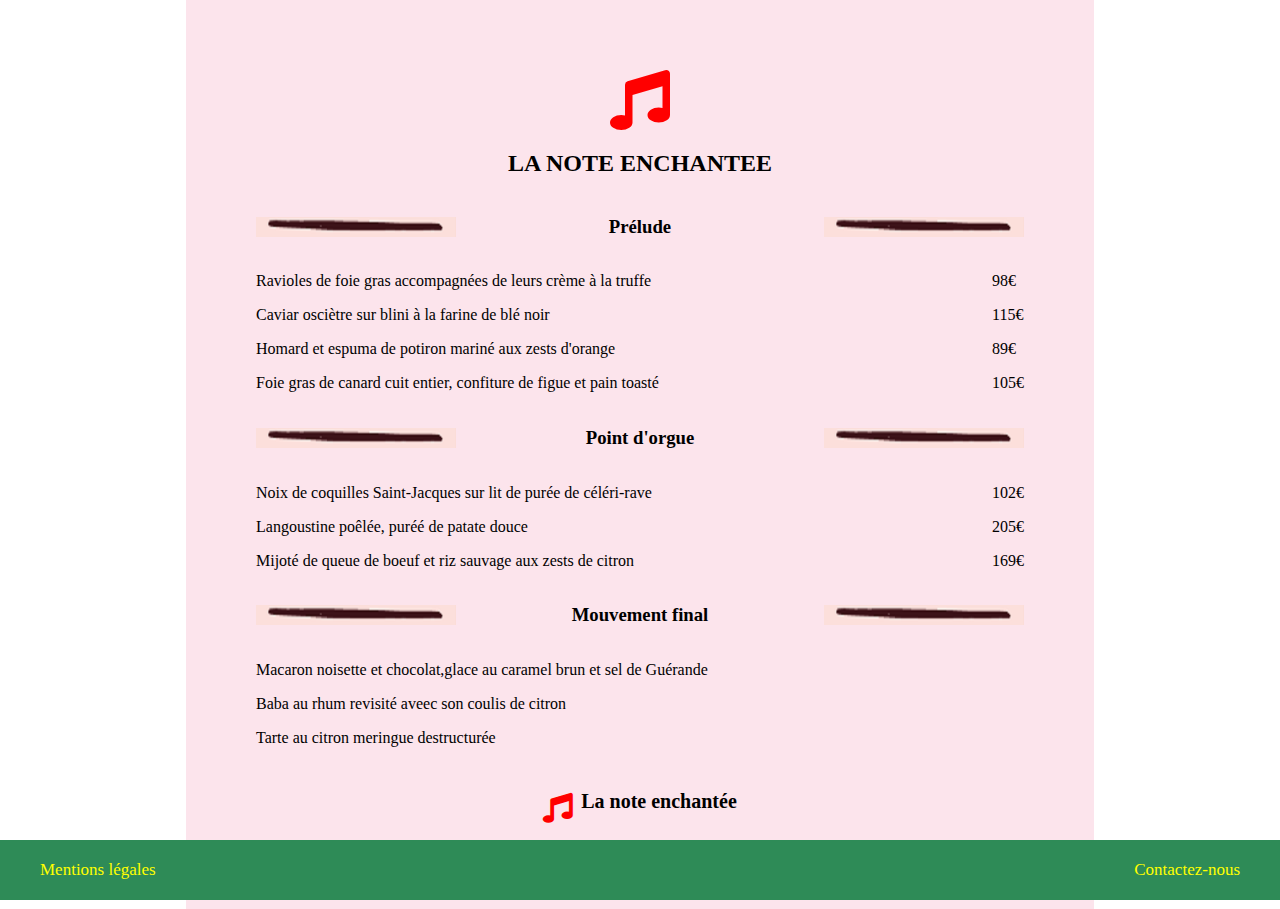
==== menu1.html @ e4804904 "screen avec l'écran" ====
<!Doctype html>
<html lang="fr">
    <head>
        <meta charset="utf-8"/>
        <link rel="stylesheet" href="scss/style2.css"/>
        <link rel="stylesheet" href="https://use.fontawesome.com/releases/v5.12.0/css/all.css">
        <meta name="viewport" content="width=device-width, initial-scale=1.0">
        <title> ohmyfood </title>
    </head>
</body>
<div class="menu menu1">
    <i class="fas fa-music"></i>
    <h2>LA NOTE ENCHANTEE</h2>
    <div class="line">
        <img src="image/note_enchante.PNG" class="line_before">
        <h3>Prélude</h3>
        <img src="image/note_enchante.PNG" class="line_after">
    </div>
    <div class="list">
        <div>
        <p>Ravioles de foie gras accompagnées de leurs crème à la truffe</p>
        <p>Caviar osciètre sur blini à la farine de blé noir</p>
        <p>Homard et espuma de potiron mariné aux zests d'orange</p>
        <p>Foie gras de canard cuit entier, confiture de figue et pain toasté</p>
        </div>
        <div>
        <div>
            <p>98€</p>
            <p>115€</p>
            <p>89€</p>
            <p>105€</p>
        </div>
        </div>  
    </div>
        <div class="line">
        <img src="image/note_enchante.PNG" class="line_before">
        <h3>Point d'orgue</h3>
        <img src="image/note_enchante.PNG" class="line_after">
        </div>
    <div class="list">
        <div>
        <p>Noix de coquilles Saint-Jacques sur lit de purée de céléri-rave</p>
        <p>Langoustine poêlée, puréé de patate douce</p>
        <p>Mijoté de queue de boeuf et riz sauvage aux zests de citron</p>
        </div>
        <div>
            <div>
                <p>102€</p>
                <p>205€</p>
                <p>169€</p>
            </div>
        </div>
    </div>
    <div class="line">
        <img src="image/note_enchante.PNG"class="line_before">
        <h3>Mouvement final</h3>
        <img src="image/note_enchante.PNG" class="line_after">
        
    </div>
    <div>
        <p>Macaron noisette et chocolat,glace au caramel brun et sel de Guérande</p>
        <p>Baba au rhum revisité aveec son coulis de citron</p>
        <p>Tarte au citron meringue destructurée</p>
    </div>
    <div class="titrefin">
    <i class="fas fa-music"></i>
    <h4>La note enchantée</h4>
    </div>
</div>
<div class="mention_contact">
    <a href=""><div class="men_1">Mentions légales</div></a>
    <a href=""><div class="cont_2"> Contactez-nous</div> </a>
</div>
</body>
---- scss/style2.css ----
body {
  margin: 0%;
  padding: 0%;
}

.menu {
  display: -webkit-box;
  display: -ms-flexbox;
  display: flex;
  -webkit-box-orient: vertical;
  -webkit-box-direction: normal;
      -ms-flex-direction: column;
          flex-direction: column;
  width: 60%;
  margin-left: auto;
  margin-right: auto;
  font-family: cursive;
  padding: 70px;
}

.menu h4 {
  font-size: 15px;
}

.menu h2 {
  text-align: center;
}

.menu .list {
  display: -webkit-box;
  display: -ms-flexbox;
  display: flex;
  -webkit-box-pack: justify;
      -ms-flex-pack: justify;
          justify-content: space-between;
}

.line {
  display: -webkit-box;
  display: -ms-flexbox;
  display: flex;
  -webkit-box-pack: center;
      -ms-flex-pack: center;
          justify-content: center;
  -webkit-box-align: center;
      -ms-flex-align: center;
          align-items: center;
  position: relative;
}

.surligne {
  display: -webkit-box;
  display: -ms-flexbox;
  display: flex;
  -webkit-box-orient: vertical;
  -webkit-box-direction: normal;
      -ms-flex-direction: column;
          flex-direction: column;
}

.trait {
  border: 1px solid;
  text-align: center;
  width: 240px;
  margin-left: auto;
  margin-right: auto;
}

.trait:hover {
  -webkit-animation: tiret 2s forwards;
          animation: tiret 2s forwards;
  -webkit-animation-delay: 100ms;
          animation-delay: 100ms;
}

@-webkit-keyframes tiret {
  0% {
    -webkit-transform: scale(0);
            transform: scale(0);
    opacity: .1;
  }
  17% {
    -webkit-transform: scale(0.18);
            transform: scale(0.18);
  }
  24% {
    -webkit-transform: scaleX(0.4);
            transform: scaleX(0.4);
  }
  46% {
    -webkit-transform: scaleX(0.81);
            transform: scaleX(0.81);
  }
  85% {
    -webkit-transform: scaleX 0.18;
            transform: scaleX 0.18;
  }
  100% {
    -webkit-transform: scaleX(0);
            transform: scaleX(0);
  }
}

@keyframes tiret {
  0% {
    -webkit-transform: scale(0);
            transform: scale(0);
    opacity: .1;
  }
  17% {
    -webkit-transform: scale(0.18);
            transform: scale(0.18);
  }
  24% {
    -webkit-transform: scaleX(0.4);
            transform: scaleX(0.4);
  }
  46% {
    -webkit-transform: scaleX(0.81);
            transform: scaleX(0.81);
  }
  85% {
    -webkit-transform: scaleX 0.18;
            transform: scaleX 0.18;
  }
  100% {
    -webkit-transform: scaleX(0);
            transform: scaleX(0);
  }
}

.mention_contact {
  display: -webkit-box;
  display: -ms-flexbox;
  display: flex;
  -webkit-box-pack: justify;
      -ms-flex-pack: justify;
          justify-content: space-between;
  -webkit-box-align: center;
      -ms-flex-align: center;
          align-items: center;
  height: 60px;
  background-color: seagreen;
  font-size: 17px;
  width: 100%;
  position: fixed;
  bottom: 0;
  left: 0;
}

.men_1 {
  display: inline-block;
  text-decoration: none;
  color: yellow;
  margin-left: 40px;
}

.men_1:hover {
  -webkit-animation: shake 2s infinite;
          animation: shake 2s infinite;
}

.cont_2 {
  display: inline-block;
  text-decoration: none;
  color: yellow;
  margin-right: 40px;
}

.cont_2:hover {
  -webkit-animation: shake 2s infinite;
          animation: shake 2s infinite;
}

@-webkit-keyframes shake {
  10%, 90% {
    -webkit-transform: translate3d(-1px, 0, 0);
            transform: translate3d(-1px, 0, 0);
  }
  20%, 80% {
    -webkit-transform: translate3d(2px, 0, 0);
            transform: translate3d(2px, 0, 0);
  }
  30%, 50%, 70% {
    -webkit-transform: translate3d(-4px, 0, 0);
            transform: translate3d(-4px, 0, 0);
  }
  40%, 60% {
    -webkit-transform: translate3d(4px, 0, 0);
            transform: translate3d(4px, 0, 0);
  }
}

@keyframes shake {
  10%, 90% {
    -webkit-transform: translate3d(-1px, 0, 0);
            transform: translate3d(-1px, 0, 0);
  }
  20%, 80% {
    -webkit-transform: translate3d(2px, 0, 0);
            transform: translate3d(2px, 0, 0);
  }
  30%, 50%, 70% {
    -webkit-transform: translate3d(-4px, 0, 0);
            transform: translate3d(-4px, 0, 0);
  }
  40%, 60% {
    -webkit-transform: translate3d(4px, 0, 0);
            transform: translate3d(4px, 0, 0);
  }
}

@media all and (max-width: 640px) {
  body {
    margin: 0%;
    padding: 0%;
  }
  .menu {
    height: 100%;
    width: 100%;
    font-size: 10px;
    margin: 0%;
    padding: 0%;
  }
  .mention_contact {
    margin-top: 0%;
  }
}

.menu {
  background-color: #fce4ec;
  color: black;
}

.line {
  display: -webkit-box;
  display: -ms-flexbox;
  display: flex;
  -webkit-box-pack: justify;
      -ms-flex-pack: justify;
          justify-content: space-between;
}

h3 {
  width: 240px;
  text-align: center;
}

.line_before {
  width: 200px;
  height: 20px;
}

.line_after {
  width: 200px;
  height: 20px;
}

.titrefin {
  display: -webkit-box;
  display: -ms-flexbox;
  display: flex;
  -webkit-box-pack: center;
      -ms-flex-pack: center;
          justify-content: center;
}

.titrefin .fa-music {
  font-size: 30px;
  margin-top: 30px;
}

.titrefin h4 {
  font-size: 20px;
  margin-left: 8px;
}

.fa-music {
  font-size: 60px;
  color: red;
  text-align: center;
}
/*# sourceMappingURL=style2.css.map */
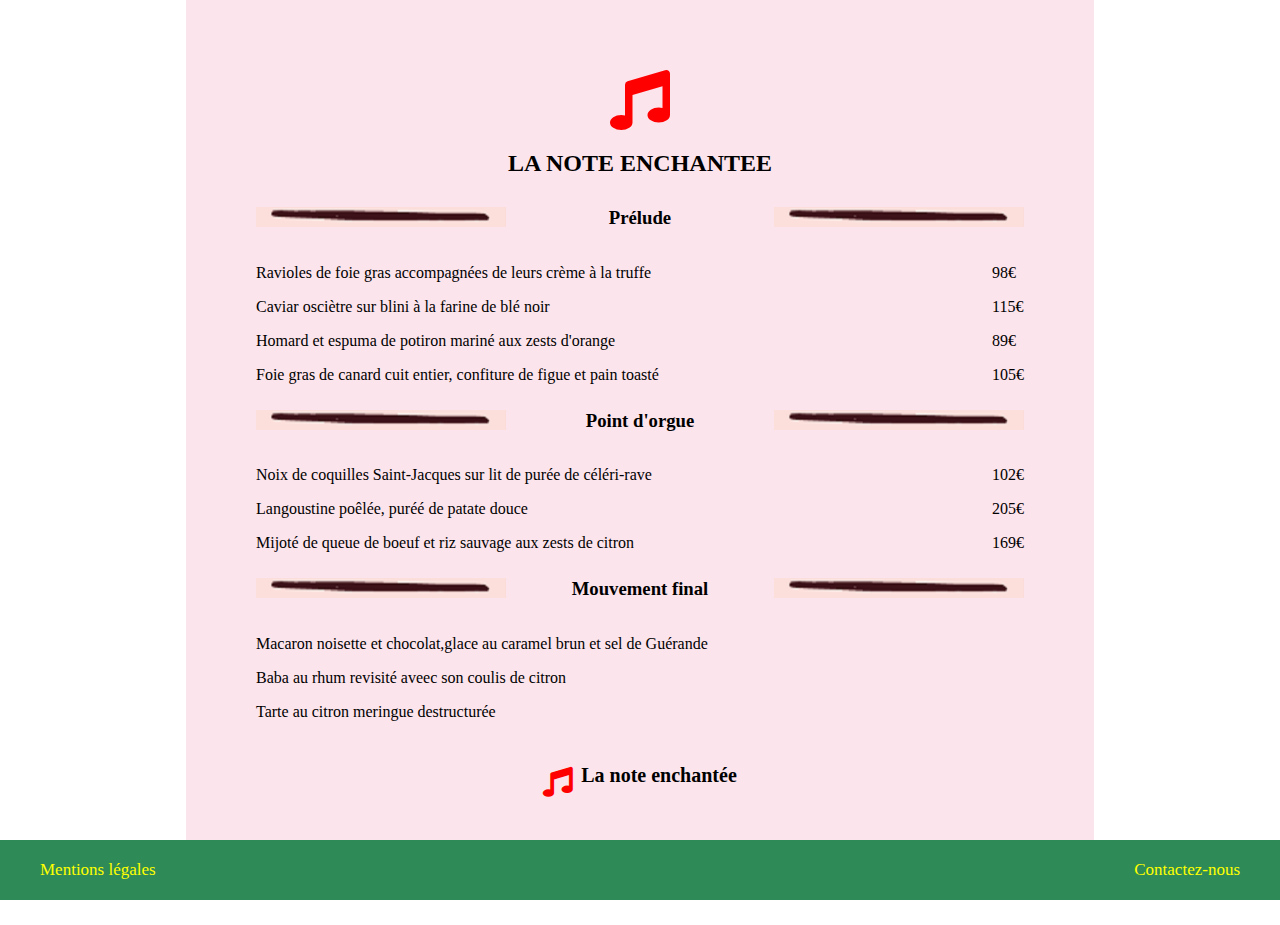
==== commit 88526353: "animation trait" ====
--- a/menu1.html
+++ b/menu1.html
@@ -14,6 +14,7 @@
     <div class="line">
         <img src="image/note_enchante.PNG" class="line_before">
         <h3>Prélude</h3>
+        <span class="trait trait1"></span>
         <img src="image/note_enchante.PNG" class="line_after">
     </div>
     <div class="list">
@@ -35,6 +36,7 @@
         <div class="line">
         <img src="image/note_enchante.PNG" class="line_before">
         <h3>Point d'orgue</h3>
+        <span class="trait trait2"></span>
         <img src="image/note_enchante.PNG" class="line_after">
         </div>
     <div class="list">
@@ -54,6 +56,7 @@
     <div class="line">
         <img src="image/note_enchante.PNG"class="line_before">
         <h3>Mouvement final</h3>
+        <span class="trait trait3"></span>
         <img src="image/note_enchante.PNG" class="line_after">
         
     </div>
--- a/scss/style2.css
+++ b/scss/style2.css
@@ -35,53 +35,54 @@
           justify-content: space-between;
 }
 
-.line {
-  display: -webkit-box;
-  display: -ms-flexbox;
-  display: flex;
-  -webkit-box-pack: center;
-      -ms-flex-pack: center;
-          justify-content: center;
-  -webkit-box-align: center;
-      -ms-flex-align: center;
-          align-items: center;
+h3 {
+  width: 250px;
+  text-align: center;
+  margin-top: 10px;
   position: relative;
-}
-
-.surligne {
-  display: -webkit-box;
-  display: -ms-flexbox;
-  display: flex;
-  -webkit-box-orient: vertical;
-  -webkit-box-direction: normal;
-      -ms-flex-direction: column;
-          flex-direction: column;
-}
-
-.trait {
-  border: 1px solid;
-  text-align: center;
-  width: 240px;
-  margin-left: auto;
-  margin-right: auto;
-}
-
-.trait:hover {
-  -webkit-animation: tiret 2s forwards;
-          animation: tiret 2s forwards;
-  -webkit-animation-delay: 100ms;
-          animation-delay: 100ms;
+  cursor: pointer;
+}
+
+h3:hover + .trait1 {
+  -webkit-transform-origin: 0 50%;
+          transform-origin: 0 50%;
+  -webkit-animation: tiret forwards;
+          animation: tiret forwards;
+  -webkit-animation-duration: 2s;
+          animation-duration: 2s;
+  visibility: visible;
+}
+
+h3:hover + .trait2 {
+  -webkit-transform-origin: 0 50%;
+          transform-origin: 0 50%;
+  -webkit-animation: tiret forwards;
+          animation: tiret forwards;
+  -webkit-animation-duration: 2s;
+          animation-duration: 2s;
+  visibility: visible;
+}
+
+h3:hover + .trait3 {
+  -webkit-transform-origin: 0 50%;
+          transform-origin: 0 50%;
+  -webkit-animation: tiret forwards;
+          animation: tiret forwards;
+  -webkit-animation-duration: 2s;
+          animation-duration: 2s;
+  visibility: visible;
 }
 
 @-webkit-keyframes tiret {
   0% {
-    -webkit-transform: scale(0);
-            transform: scale(0);
-    opacity: .1;
+    -webkit-transform: scaleX(0);
+            transform: scaleX(0);
+    opacity: 1;
   }
   17% {
-    -webkit-transform: scale(0.18);
-            transform: scale(0.18);
+    -webkit-transform: scaleX(0.18);
+            transform: scaleX(0.18);
+    opacity: 0.8;
   }
   24% {
     -webkit-transform: scaleX(0.4);
@@ -91,25 +92,22 @@
     -webkit-transform: scaleX(0.81);
             transform: scaleX(0.81);
   }
-  85% {
-    -webkit-transform: scaleX 0.18;
-            transform: scaleX 0.18;
-  }
   100% {
+    -webkit-transform: scaleX(1);
+            transform: scaleX(1);
+  }
+}
+
+@keyframes tiret {
+  0% {
     -webkit-transform: scaleX(0);
             transform: scaleX(0);
-  }
-}
-
-@keyframes tiret {
-  0% {
-    -webkit-transform: scale(0);
-            transform: scale(0);
-    opacity: .1;
+    opacity: 1;
   }
   17% {
-    -webkit-transform: scale(0.18);
-            transform: scale(0.18);
+    -webkit-transform: scaleX(0.18);
+            transform: scaleX(0.18);
+    opacity: 0.8;
   }
   24% {
     -webkit-transform: scaleX(0.4);
@@ -119,14 +117,39 @@
     -webkit-transform: scaleX(0.81);
             transform: scaleX(0.81);
   }
-  85% {
-    -webkit-transform: scaleX 0.18;
-            transform: scaleX 0.18;
-  }
   100% {
-    -webkit-transform: scaleX(0);
-            transform: scaleX(0);
-  }
+    -webkit-transform: scaleX(1);
+            transform: scaleX(1);
+  }
+}
+
+.trait {
+  position: absolute;
+  border: 1px solid;
+  visibility: hidden;
+  width: 250px;
+  height: 5px;
+}
+
+.line {
+  display: -webkit-box;
+  display: -ms-flexbox;
+  display: flex;
+  -webkit-box-pack: justify;
+      -ms-flex-pack: justify;
+          justify-content: space-between;
+}
+
+.line .line_before {
+  width: 250px;
+  height: 20px;
+  margin-top: 10px;
+}
+
+.line .line_after {
+  width: 250px;
+  height: 20px;
+  margin-top: 10px;
 }
 
 .mention_contact {
@@ -232,28 +255,23 @@
   color: black;
 }
 
-.line {
-  display: -webkit-box;
-  display: -ms-flexbox;
-  display: flex;
-  -webkit-box-pack: justify;
-      -ms-flex-pack: justify;
-          justify-content: space-between;
-}
-
-h3 {
-  width: 240px;
-  text-align: center;
-}
-
-.line_before {
-  width: 200px;
-  height: 20px;
-}
-
-.line_after {
-  width: 200px;
-  height: 20px;
+.trait {
+  background-color: black;
+}
+
+.trait1 {
+  top: 38%;
+  left: 41%;
+}
+
+.trait2 {
+  top: 73%;
+  left: 41%;
+}
+
+.trait3 {
+  top: 102%;
+  left: 41%;
 }
 
 .titrefin {
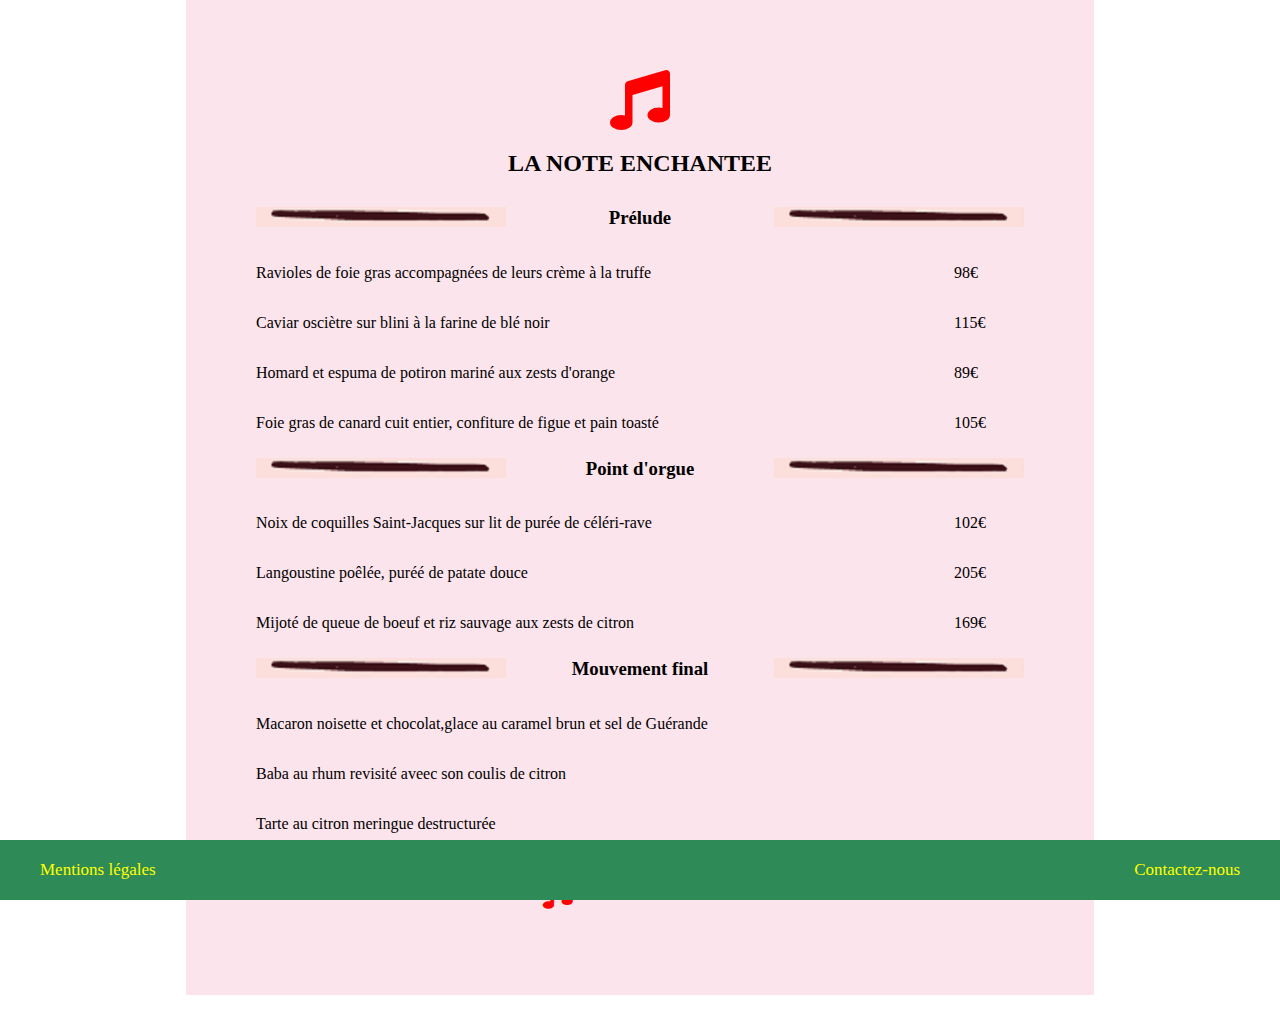
==== commit 1ea8a021: "media queries" ====
--- a/menu1.html
+++ b/menu1.html
@@ -5,7 +5,7 @@
         <link rel="stylesheet" href="scss/style2.css"/>
         <link rel="stylesheet" href="https://use.fontawesome.com/releases/v5.12.0/css/all.css">
         <meta name="viewport" content="width=device-width, initial-scale=1.0">
-        <title> ohmyfood </title>
+        <title> La Note Enchantée </title>
     </head>
 </body>
 <div class="menu menu1">
@@ -18,20 +18,10 @@
         <img src="image/note_enchante.PNG" class="line_after">
     </div>
     <div class="list">
-        <div>
-        <p>Ravioles de foie gras accompagnées de leurs crème à la truffe</p>
-        <p>Caviar osciètre sur blini à la farine de blé noir</p>
-        <p>Homard et espuma de potiron mariné aux zests d'orange</p>
-        <p>Foie gras de canard cuit entier, confiture de figue et pain toasté</p>
-        </div>
-        <div>
-        <div>
-            <p>98€</p>
-            <p>115€</p>
-            <p>89€</p>
-            <p>105€</p>
-        </div>
-        </div>  
+        <p>Ravioles de foie gras accompagnées de leurs crème à la truffe<span class="prix">98€</span></p>
+        <p>Caviar osciètre sur blini à la farine de blé noir<span class="prix">115€</span></p>
+        <p>Homard et espuma de potiron mariné aux zests d'orange<span class="prix">89€</span></p>
+        <p>Foie gras de canard cuit entier, confiture de figue et pain toasté<span class="prix">105€</span></p>
     </div>
         <div class="line">
         <img src="image/note_enchante.PNG" class="line_before">
@@ -40,18 +30,9 @@
         <img src="image/note_enchante.PNG" class="line_after">
         </div>
     <div class="list">
-        <div>
-        <p>Noix de coquilles Saint-Jacques sur lit de purée de céléri-rave</p>
-        <p>Langoustine poêlée, puréé de patate douce</p>
-        <p>Mijoté de queue de boeuf et riz sauvage aux zests de citron</p>
-        </div>
-        <div>
-            <div>
-                <p>102€</p>
-                <p>205€</p>
-                <p>169€</p>
-            </div>
-        </div>
+        <p>Noix de coquilles Saint-Jacques sur lit de purée de céléri-rave<span class="prix">102€</span></p>
+        <p>Langoustine poêlée, puréé de patate douce<span class="prix">205€</span></p>
+        <p>Mijoté de queue de boeuf et riz sauvage aux zests de citron<span class="prix">169€</span></p>
     </div>
     <div class="line">
         <img src="image/note_enchante.PNG"class="line_before">
@@ -60,7 +41,7 @@
         <img src="image/note_enchante.PNG" class="line_after">
         
     </div>
-    <div>
+    <div class="list">
         <p>Macaron noisette et chocolat,glace au caramel brun et sel de Guérande</p>
         <p>Baba au rhum revisité aveec son coulis de citron</p>
         <p>Tarte au citron meringue destructurée</p>
@@ -72,6 +53,6 @@
 </div>
 <div class="mention_contact">
     <a href=""><div class="men_1">Mentions légales</div></a>
-    <a href=""><div class="cont_2"> Contactez-nous</div> </a>
+    <a href="mailto:adrien.rajerinera@live.fr"><div class="cont_2"> Contactez-nous</div> </a>
 </div>
 </body>--- a/scss/style2.css
+++ b/scss/style2.css
@@ -30,9 +30,19 @@
   display: -webkit-box;
   display: -ms-flexbox;
   display: flex;
+  -webkit-box-orient: vertical;
+  -webkit-box-direction: normal;
+      -ms-flex-direction: column;
+          flex-direction: column;
   -webkit-box-pack: justify;
       -ms-flex-pack: justify;
           justify-content: space-between;
+}
+
+.prix {
+  float: right;
+  padding-right: 50px;
+  width: 20px;
 }
 
 h3 {
@@ -239,14 +249,66 @@
     padding: 0%;
   }
   .menu {
-    height: 100%;
     width: 100%;
-    font-size: 10px;
     margin: 0%;
     padding: 0%;
+    font-size: 13px;
+    padding-bottom: 20px;
+  }
+  h3 {
+    margin-left: auto;
+    margin-right: auto;
+  }
+  .list {
+    display: -webkit-box;
+    display: -ms-flexbox;
+    display: flex;
+    -webkit-box-orient: vertical;
+    -webkit-box-direction: normal;
+        -ms-flex-direction: column;
+            flex-direction: column;
+  }
+  p {
+    display: -webkit-box;
+    display: -ms-flexbox;
+    display: flex;
+    -webkit-box-orient: vertical;
+    -webkit-box-direction: normal;
+        -ms-flex-direction: column;
+            flex-direction: column;
+    text-align: center;
+  }
+  .line {
+    display: block;
+  }
+  .prix {
+    margin-left: auto;
+    margin-right: auto;
+    padding: 0%;
+  }
+  .line_before {
+    display: none;
+  }
+  .line_after {
+    display: none;
+  }
+  .trait {
+    display: none;
   }
   .mention_contact {
-    margin-top: 0%;
+    display: -webkit-box;
+    display: -ms-flexbox;
+    display: flex;
+    -webkit-box-pack: justify;
+        -ms-flex-pack: justify;
+            justify-content: space-between;
+    -webkit-box-align: center;
+        -ms-flex-align: center;
+            align-items: center;
+    height: 30px;
+    background-color: seagreen;
+    font-size: 15px;
+    width: 100%;
   }
 }
 
@@ -260,17 +322,17 @@
 }
 
 .trait1 {
-  top: 38%;
+  top: 36%;
   left: 41%;
 }
 
 .trait2 {
-  top: 73%;
+  top: 78%;
   left: 41%;
 }
 
 .trait3 {
-  top: 102%;
+  top: 111.6%;
   left: 41%;
 }
 
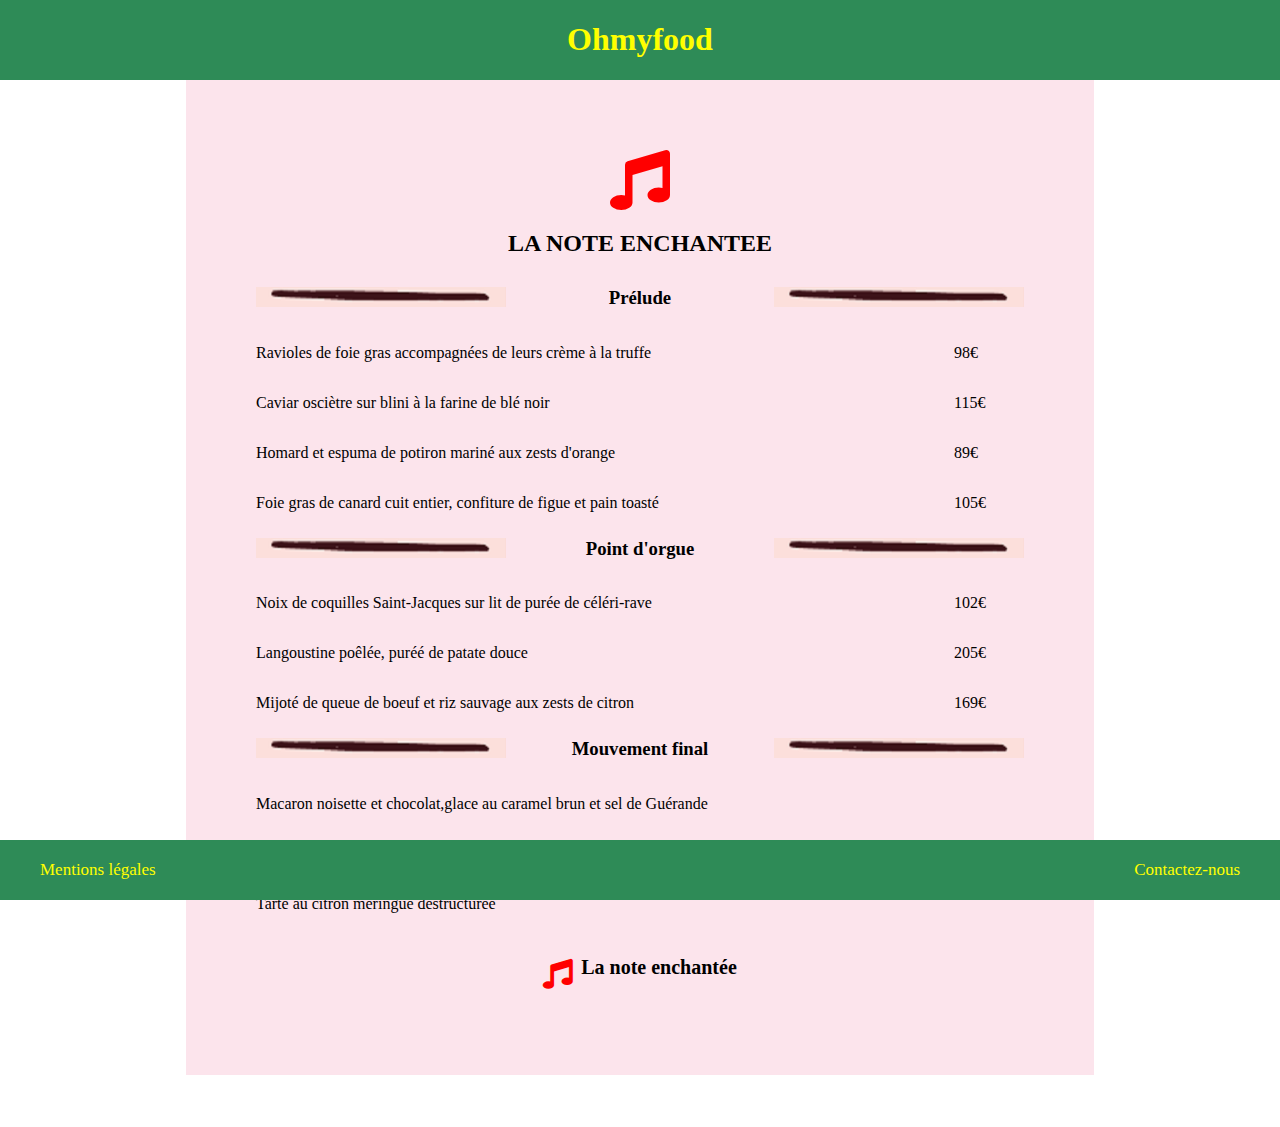
==== commit a008b355: "Fin" ====
--- a/menu1.html
+++ b/menu1.html
@@ -1,58 +1,69 @@
 <!Doctype html>
 <html lang="fr">
-    <head>
-        <meta charset="utf-8"/>
-        <link rel="stylesheet" href="scss/style2.css"/>
-        <link rel="stylesheet" href="https://use.fontawesome.com/releases/v5.12.0/css/all.css">
-        <meta name="viewport" content="width=device-width, initial-scale=1.0">
-        <title> La Note Enchantée </title>
-    </head>
-</body>
-<div class="menu menu1">
-    <i class="fas fa-music"></i>
-    <h2>LA NOTE ENCHANTEE</h2>
-    <div class="line">
-        <img src="image/note_enchante.PNG" class="line_before">
-        <h3>Prélude</h3>
-        <span class="trait trait1"></span>
-        <img src="image/note_enchante.PNG" class="line_after">
+
+<head>
+    <meta charset="utf-8" />
+    <link rel="stylesheet" href="scss/style2.css" />
+    <link rel="stylesheet" href="https://use.fontawesome.com/releases/v5.12.0/css/all.css">
+    <meta name="viewport" content="width=device-width, initial-scale=1.0">
+    <title> La Note Enchantée </title>
+</head>
+
+<body>
+    <a href="index.html">
+    <div id="bannière">
+        <h1>Ohmyfood</h1>
     </div>
-    <div class="list">
-        <p>Ravioles de foie gras accompagnées de leurs crème à la truffe<span class="prix">98€</span></p>
-        <p>Caviar osciètre sur blini à la farine de blé noir<span class="prix">115€</span></p>
-        <p>Homard et espuma de potiron mariné aux zests d'orange<span class="prix">89€</span></p>
-        <p>Foie gras de canard cuit entier, confiture de figue et pain toasté<span class="prix">105€</span></p>
+    </a>
+    <div class="menu menu1">
+        <i class="fas fa-music"></i>
+        <h2>LA NOTE ENCHANTEE</h2>
+        <div class="line">
+            <img src="image/note_enchante.PNG" alt="decoration" class="line_before">
+            <h3>Prélude</h3>
+            <span class="trait trait1"></span>
+            <img src="image/note_enchante.PNG" alt="decoration" class="line_after">
+        </div>
+        <div class="list">
+            <p>Ravioles de foie gras accompagnées de leurs crème à la truffe<span class="prix">98€</span></p>
+            <p>Caviar osciètre sur blini à la farine de blé noir<span class="prix">115€</span></p>
+            <p>Homard et espuma de potiron mariné aux zests d'orange<span class="prix">89€</span></p>
+            <p>Foie gras de canard cuit entier, confiture de figue et pain toasté<span class="prix">105€</span></p>
+        </div>
+        <div class="line">
+            <img src="image/note_enchante.PNG" alt="decoration" class="line_before">
+            <h3>Point d'orgue</h3>
+            <span class="trait trait2"></span>
+            <img src="image/note_enchante.PNG" alt="decoration" class="line_after">
+        </div>
+        <div class="list">
+            <p>Noix de coquilles Saint-Jacques sur lit de purée de céléri-rave<span class="prix">102€</span></p>
+            <p>Langoustine poêlée, puréé de patate douce<span class="prix">205€</span></p>
+            <p>Mijoté de queue de boeuf et riz sauvage aux zests de citron<span class="prix">169€</span></p>
+        </div>
+        <div class="line">
+            <img src="image/note_enchante.PNG" alt="decoration" class="line_before">
+            <h3>Mouvement final</h3>
+            <span class="trait trait3"></span>
+            <img src="image/note_enchante.PNG" alt="decoration" class="line_after">
+
+        </div>
+        <div class="list">
+            <p>Macaron noisette et chocolat,glace au caramel brun et sel de Guérande</p>
+            <p>Baba au rhum revisité aveec son coulis de citron</p>
+            <p>Tarte au citron meringue destructurée</p>
+        </div>
+        <div class="titrefin">
+            <i class="fas fa-music"></i>
+            <h4>La note enchantée</h4>
+        </div>
     </div>
-        <div class="line">
-        <img src="image/note_enchante.PNG" class="line_before">
-        <h3>Point d'orgue</h3>
-        <span class="trait trait2"></span>
-        <img src="image/note_enchante.PNG" class="line_after">
-        </div>
-    <div class="list">
-        <p>Noix de coquilles Saint-Jacques sur lit de purée de céléri-rave<span class="prix">102€</span></p>
-        <p>Langoustine poêlée, puréé de patate douce<span class="prix">205€</span></p>
-        <p>Mijoté de queue de boeuf et riz sauvage aux zests de citron<span class="prix">169€</span></p>
+    <div class="mention_contact">
+        <a href="">
+            <div class="men_1">Mentions légales</div>
+        </a>
+        <a href="mailto:adrien.rajerinera@live.fr">
+            <div class="cont_2"> Contactez-nous</div>
+        </a>
     </div>
-    <div class="line">
-        <img src="image/note_enchante.PNG"class="line_before">
-        <h3>Mouvement final</h3>
-        <span class="trait trait3"></span>
-        <img src="image/note_enchante.PNG" class="line_after">
-        
-    </div>
-    <div class="list">
-        <p>Macaron noisette et chocolat,glace au caramel brun et sel de Guérande</p>
-        <p>Baba au rhum revisité aveec son coulis de citron</p>
-        <p>Tarte au citron meringue destructurée</p>
-    </div>
-    <div class="titrefin">
-    <i class="fas fa-music"></i>
-    <h4>La note enchantée</h4>
-    </div>
-</div>
-<div class="mention_contact">
-    <a href=""><div class="men_1">Mentions légales</div></a>
-    <a href="mailto:adrien.rajerinera@live.fr"><div class="cont_2"> Contactez-nous</div> </a>
-</div>
 </body>--- a/scss/style2.css
+++ b/scss/style2.css
@@ -1,6 +1,25 @@
+@charset "UTF-8";
 body {
   margin: 0%;
   padding: 0%;
+}
+
+a {
+  text-decoration: none;
+}
+
+#bannière {
+  display: -webkit-box;
+  display: -ms-flexbox;
+  display: flex;
+  -webkit-box-pack: center;
+      -ms-flex-pack: center;
+          justify-content: center;
+  text-align: center;
+  background-color: seagreen;
+  color: yellow;
+  height: 80px;
+  width: 100%;
 }
 
 .menu {
@@ -135,10 +154,8 @@
 
 .trait {
   position: absolute;
-  border: 1px solid;
   visibility: hidden;
-  width: 250px;
-  height: 5px;
+  height: 2px;
 }
 
 .line {
@@ -322,18 +339,21 @@
 }
 
 .trait1 {
-  top: 36%;
-  left: 41%;
+  top: 50%;
+  left: 47%;
+  width: 80px;
 }
 
 .trait2 {
-  top: 78%;
-  left: 41%;
+  top: 91%;
+  left: 45%;
+  width: 135px;
 }
 
 .trait3 {
-  top: 111.6%;
-  left: 41%;
+  top: 125%;
+  left: 44%;
+  width: 163px;
 }
 
 .titrefin {
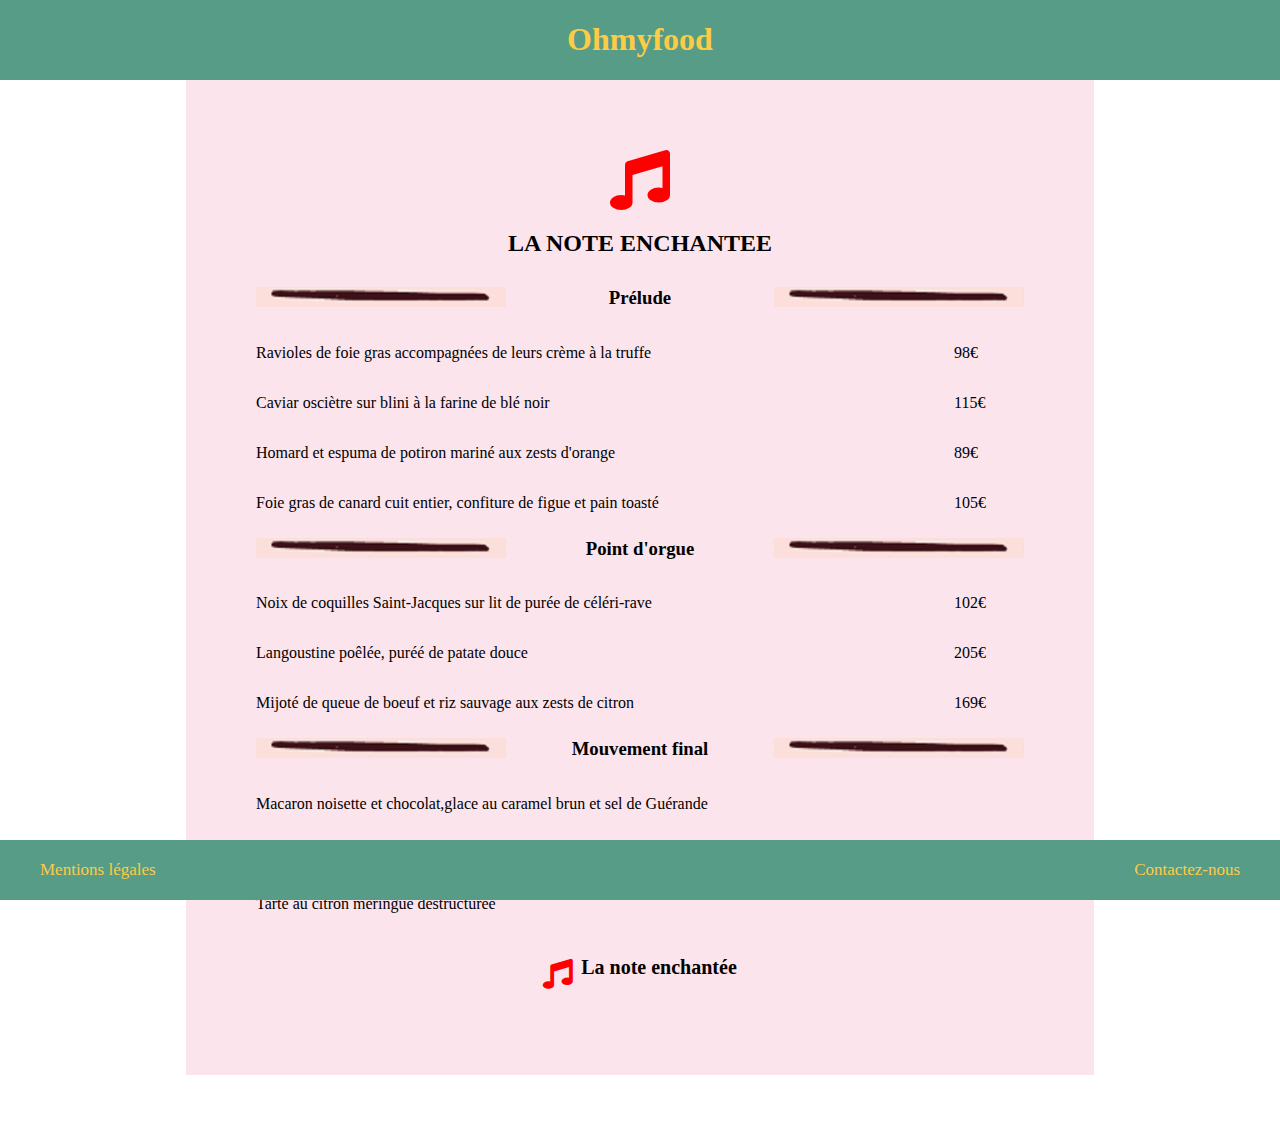
==== commit d1db0321: "new fichier name and color header footer" ====
--- a/menu1.html
+++ b/menu1.html
@@ -3,7 +3,7 @@
 
 <head>
     <meta charset="utf-8" />
-    <link rel="stylesheet" href="scss/style2.css" />
+    <link rel="stylesheet" href="scss/Menu1/menu1.css"/>
     <link rel="stylesheet" href="https://use.fontawesome.com/releases/v5.12.0/css/all.css">
     <meta name="viewport" content="width=device-width, initial-scale=1.0">
     <title> La Note Enchantée </title>
@@ -59,7 +59,7 @@
         </div>
     </div>
     <div class="mention_contact">
-        <a href="">
+        <a href="mention_legale.html">
             <div class="men_1">Mentions légales</div>
         </a>
         <a href="mailto:adrien.rajerinera@live.fr">
--- a/scss/Menu1/menu1.css
+++ b/scss/Menu1/menu1.css
@@ -0,0 +1,383 @@
+@charset "UTF-8";
+body {
+  margin: 0%;
+  padding: 0%;
+}
+
+a {
+  text-decoration: none;
+}
+
+#bannière {
+  display: -webkit-box;
+  display: -ms-flexbox;
+  display: flex;
+  -webkit-box-pack: center;
+      -ms-flex-pack: center;
+          justify-content: center;
+  text-align: center;
+  background-color: #579c87;
+  color: #fdcb46;
+  height: 80px;
+  width: 100%;
+}
+
+.menu {
+  display: -webkit-box;
+  display: -ms-flexbox;
+  display: flex;
+  -webkit-box-orient: vertical;
+  -webkit-box-direction: normal;
+      -ms-flex-direction: column;
+          flex-direction: column;
+  width: 60%;
+  margin-left: auto;
+  margin-right: auto;
+  font-family: cursive;
+  padding: 70px;
+}
+
+.menu h4 {
+  font-size: 15px;
+}
+
+.menu h2 {
+  text-align: center;
+}
+
+.menu .list {
+  display: -webkit-box;
+  display: -ms-flexbox;
+  display: flex;
+  -webkit-box-orient: vertical;
+  -webkit-box-direction: normal;
+      -ms-flex-direction: column;
+          flex-direction: column;
+  -webkit-box-pack: justify;
+      -ms-flex-pack: justify;
+          justify-content: space-between;
+}
+
+.prix {
+  float: right;
+  padding-right: 50px;
+  width: 20px;
+}
+
+h3 {
+  width: 250px;
+  text-align: center;
+  margin-top: 10px;
+  position: relative;
+  cursor: pointer;
+}
+
+h3:hover + .trait1 {
+  -webkit-transform-origin: 0 50%;
+          transform-origin: 0 50%;
+  -webkit-animation: tiret forwards;
+          animation: tiret forwards;
+  -webkit-animation-duration: 2s;
+          animation-duration: 2s;
+  visibility: visible;
+}
+
+h3:hover + .trait2 {
+  -webkit-transform-origin: 0 50%;
+          transform-origin: 0 50%;
+  -webkit-animation: tiret forwards;
+          animation: tiret forwards;
+  -webkit-animation-duration: 2s;
+          animation-duration: 2s;
+  visibility: visible;
+}
+
+h3:hover + .trait3 {
+  -webkit-transform-origin: 0 50%;
+          transform-origin: 0 50%;
+  -webkit-animation: tiret forwards;
+          animation: tiret forwards;
+  -webkit-animation-duration: 2s;
+          animation-duration: 2s;
+  visibility: visible;
+}
+
+@-webkit-keyframes tiret {
+  0% {
+    -webkit-transform: scaleX(0);
+            transform: scaleX(0);
+    opacity: 1;
+  }
+  17% {
+    -webkit-transform: scaleX(0.18);
+            transform: scaleX(0.18);
+    opacity: 0.8;
+  }
+  24% {
+    -webkit-transform: scaleX(0.4);
+            transform: scaleX(0.4);
+  }
+  46% {
+    -webkit-transform: scaleX(0.81);
+            transform: scaleX(0.81);
+  }
+  100% {
+    -webkit-transform: scaleX(1);
+            transform: scaleX(1);
+  }
+}
+
+@keyframes tiret {
+  0% {
+    -webkit-transform: scaleX(0);
+            transform: scaleX(0);
+    opacity: 1;
+  }
+  17% {
+    -webkit-transform: scaleX(0.18);
+            transform: scaleX(0.18);
+    opacity: 0.8;
+  }
+  24% {
+    -webkit-transform: scaleX(0.4);
+            transform: scaleX(0.4);
+  }
+  46% {
+    -webkit-transform: scaleX(0.81);
+            transform: scaleX(0.81);
+  }
+  100% {
+    -webkit-transform: scaleX(1);
+            transform: scaleX(1);
+  }
+}
+
+.trait {
+  position: absolute;
+  visibility: hidden;
+  height: 2px;
+}
+
+.line {
+  display: -webkit-box;
+  display: -ms-flexbox;
+  display: flex;
+  -webkit-box-pack: justify;
+      -ms-flex-pack: justify;
+          justify-content: space-between;
+}
+
+.line .line_before {
+  width: 250px;
+  height: 20px;
+  margin-top: 10px;
+}
+
+.line .line_after {
+  width: 250px;
+  height: 20px;
+  margin-top: 10px;
+}
+
+.mention_contact {
+  display: -webkit-box;
+  display: -ms-flexbox;
+  display: flex;
+  -webkit-box-pack: justify;
+      -ms-flex-pack: justify;
+          justify-content: space-between;
+  -webkit-box-align: center;
+      -ms-flex-align: center;
+          align-items: center;
+  height: 60px;
+  background-color: #579c87;
+  font-size: 17px;
+  width: 100%;
+  position: fixed;
+  bottom: 0;
+  left: 0;
+}
+
+.men_1 {
+  display: inline-block;
+  text-decoration: none;
+  color: #fdcb46;
+  margin-left: 40px;
+}
+
+.men_1:hover {
+  -webkit-animation: shake 2s infinite;
+          animation: shake 2s infinite;
+}
+
+.cont_2 {
+  display: inline-block;
+  text-decoration: none;
+  color: #fdcb46;
+  margin-right: 40px;
+}
+
+.cont_2:hover {
+  -webkit-animation: shake 2s infinite;
+          animation: shake 2s infinite;
+}
+
+@-webkit-keyframes shake {
+  10%, 90% {
+    -webkit-transform: translate3d(-1px, 0, 0);
+            transform: translate3d(-1px, 0, 0);
+  }
+  20%, 80% {
+    -webkit-transform: translate3d(2px, 0, 0);
+            transform: translate3d(2px, 0, 0);
+  }
+  30%, 50%, 70% {
+    -webkit-transform: translate3d(-4px, 0, 0);
+            transform: translate3d(-4px, 0, 0);
+  }
+  40%, 60% {
+    -webkit-transform: translate3d(4px, 0, 0);
+            transform: translate3d(4px, 0, 0);
+  }
+}
+
+@keyframes shake {
+  10%, 90% {
+    -webkit-transform: translate3d(-1px, 0, 0);
+            transform: translate3d(-1px, 0, 0);
+  }
+  20%, 80% {
+    -webkit-transform: translate3d(2px, 0, 0);
+            transform: translate3d(2px, 0, 0);
+  }
+  30%, 50%, 70% {
+    -webkit-transform: translate3d(-4px, 0, 0);
+            transform: translate3d(-4px, 0, 0);
+  }
+  40%, 60% {
+    -webkit-transform: translate3d(4px, 0, 0);
+            transform: translate3d(4px, 0, 0);
+  }
+}
+
+@media all and (max-width: 850px) {
+  body {
+    margin: 0%;
+    padding: 0%;
+  }
+  .menu {
+    width: 100%;
+    margin: 0%;
+    padding: 0%;
+    font-size: 13px;
+    padding-bottom: 20px;
+  }
+  h3 {
+    margin-left: auto;
+    margin-right: auto;
+  }
+  .list {
+    display: -webkit-box;
+    display: -ms-flexbox;
+    display: flex;
+    -webkit-box-orient: vertical;
+    -webkit-box-direction: normal;
+        -ms-flex-direction: column;
+            flex-direction: column;
+  }
+  p {
+    display: -webkit-box;
+    display: -ms-flexbox;
+    display: flex;
+    -webkit-box-orient: vertical;
+    -webkit-box-direction: normal;
+        -ms-flex-direction: column;
+            flex-direction: column;
+    text-align: center;
+  }
+  .line {
+    display: block;
+  }
+  .prix {
+    margin-left: auto;
+    margin-right: auto;
+    padding: 0%;
+  }
+  .line_before {
+    display: none;
+  }
+  .line_after {
+    display: none;
+  }
+  .trait {
+    display: none;
+  }
+  .mention_contact {
+    display: -webkit-box;
+    display: -ms-flexbox;
+    display: flex;
+    -webkit-box-pack: justify;
+        -ms-flex-pack: justify;
+            justify-content: space-between;
+    -webkit-box-align: center;
+        -ms-flex-align: center;
+            align-items: center;
+    height: 30px;
+    background-color: #579c87;
+    font-size: 15px;
+    width: 100%;
+  }
+}
+
+.menu {
+  background-color: #fce4ec;
+  color: black;
+}
+
+.trait {
+  background-color: black;
+}
+
+.trait1 {
+  top: 50%;
+  left: 47%;
+  width: 80px;
+}
+
+.trait2 {
+  top: 91%;
+  left: 45%;
+  width: 135px;
+}
+
+.trait3 {
+  top: 125%;
+  left: 44%;
+  width: 163px;
+}
+
+.titrefin {
+  display: -webkit-box;
+  display: -ms-flexbox;
+  display: flex;
+  -webkit-box-pack: center;
+      -ms-flex-pack: center;
+          justify-content: center;
+}
+
+.titrefin .fa-music {
+  font-size: 30px;
+  margin-top: 30px;
+}
+
+.titrefin h4 {
+  font-size: 20px;
+  margin-left: 8px;
+}
+
+.fa-music {
+  font-size: 60px;
+  color: red;
+  text-align: center;
+}
+/*# sourceMappingURL=menu1.css.map */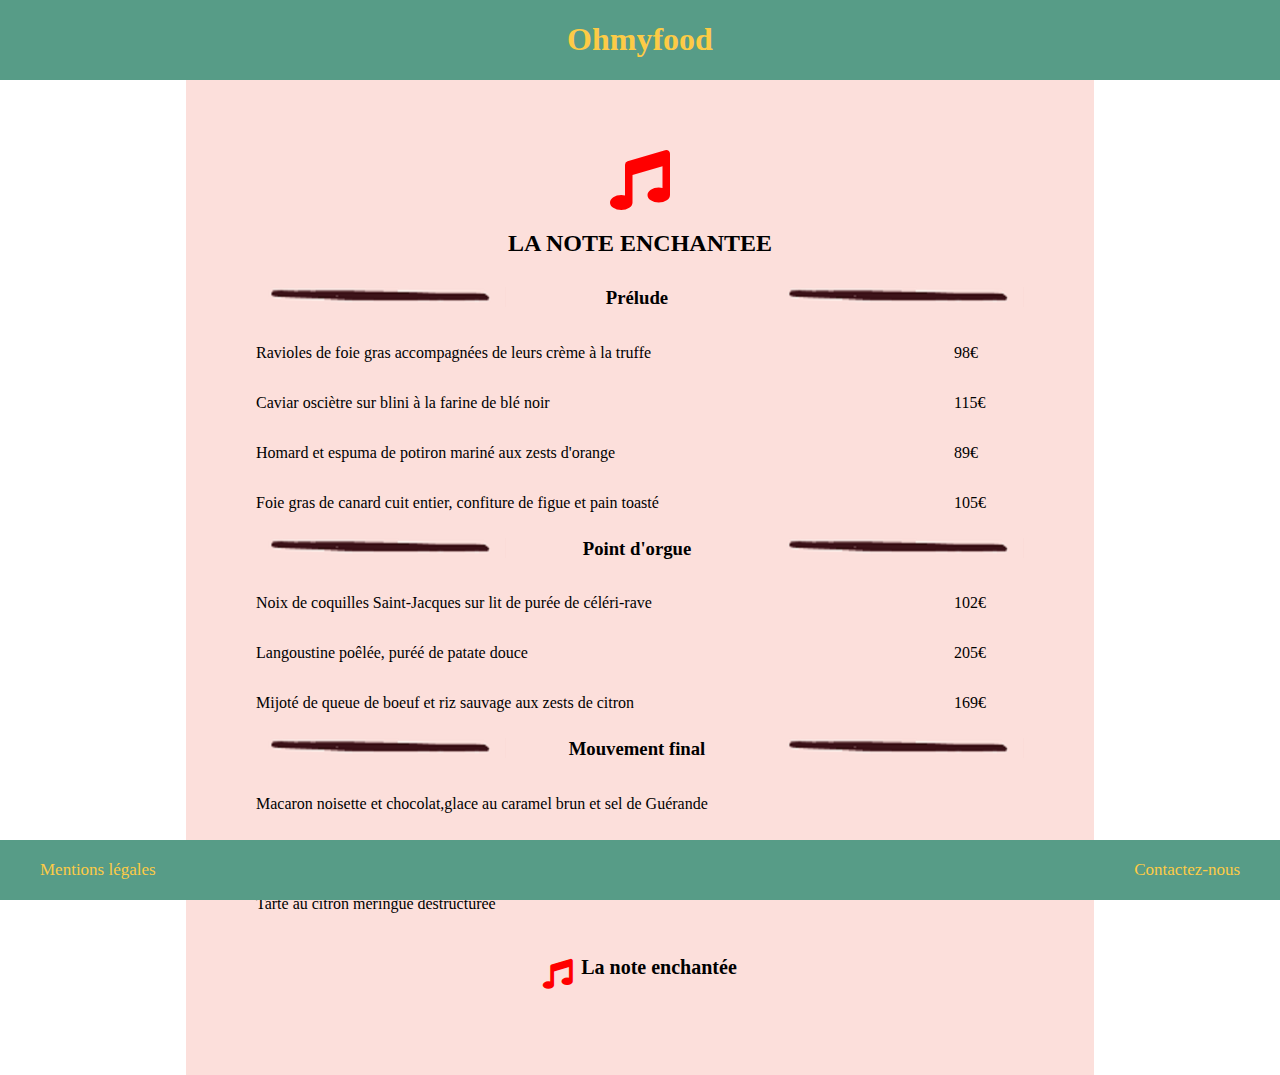
==== commit 4d7c9db9: "Version fini sans police" ====
--- a/menu1.html
+++ b/menu1.html
@@ -3,7 +3,7 @@
 
 <head>
     <meta charset="utf-8" />
-    <link rel="stylesheet" href="scss/Menu1/menu1.css"/>
+    <link rel="stylesheet" href="scss/menu1.css"/>
     <link rel="stylesheet" href="https://use.fontawesome.com/releases/v5.12.0/css/all.css">
     <meta name="viewport" content="width=device-width, initial-scale=1.0">
     <title> La Note Enchantée </title>
--- a/scss/menu1.css
+++ b/scss/menu1.css
@@ -0,0 +1,326 @@
+@charset "UTF-8";
+body {
+  margin: 0%;
+  padding: 0%;
+}
+
+a {
+  text-decoration: none;
+}
+
+#bannière {
+  display: -webkit-box;
+  display: -ms-flexbox;
+  display: flex;
+  -webkit-box-pack: center;
+      -ms-flex-pack: center;
+          justify-content: center;
+  text-align: center;
+  background-color: #579c87;
+  color: #fdcb46;
+  height: 80px;
+  width: 100%;
+}
+
+.menu {
+  display: -webkit-box;
+  display: -ms-flexbox;
+  display: flex;
+  -webkit-box-orient: vertical;
+  -webkit-box-direction: normal;
+      -ms-flex-direction: column;
+          flex-direction: column;
+  width: 60%;
+  margin-left: auto;
+  margin-right: auto;
+  font-family: cursive;
+  padding: 70px;
+}
+
+.menu h4 {
+  font-size: 15px;
+}
+
+.menu h2 {
+  text-align: center;
+}
+
+.menu .list {
+  display: -webkit-box;
+  display: -ms-flexbox;
+  display: flex;
+  -webkit-box-orient: vertical;
+  -webkit-box-direction: normal;
+      -ms-flex-direction: column;
+          flex-direction: column;
+  -webkit-box-pack: justify;
+      -ms-flex-pack: justify;
+          justify-content: space-between;
+}
+
+.prix {
+  float: right;
+  padding-right: 50px;
+  width: 20px;
+}
+
+h3 {
+  width: 250px;
+  text-align: center;
+  margin-top: 10px;
+  position: relative;
+  cursor: pointer;
+}
+
+.line {
+  display: -webkit-box;
+  display: -ms-flexbox;
+  display: flex;
+  -webkit-box-pack: justify;
+      -ms-flex-pack: justify;
+          justify-content: space-between;
+}
+
+.line .line_before {
+  width: 250px;
+  height: 20px;
+  margin-top: 10px;
+}
+
+.line .line_after {
+  width: 250px;
+  height: 20px;
+  margin-top: 10px;
+}
+
+.mention_contact {
+  display: -webkit-box;
+  display: -ms-flexbox;
+  display: flex;
+  -webkit-box-pack: justify;
+      -ms-flex-pack: justify;
+          justify-content: space-between;
+  -webkit-box-align: center;
+      -ms-flex-align: center;
+          align-items: center;
+  height: 60px;
+  background-color: #579c87;
+  font-size: 17px;
+  width: 100%;
+  position: fixed;
+  bottom: 0;
+  left: 0;
+}
+
+.men_1 {
+  display: inline-block;
+  text-decoration: none;
+  color: #fdcb46;
+  margin-left: 40px;
+}
+
+.men_1:hover {
+  -webkit-animation: shake 2s infinite;
+          animation: shake 2s infinite;
+}
+
+.cont_2 {
+  display: inline-block;
+  text-decoration: none;
+  color: #fdcb46;
+  margin-right: 40px;
+}
+
+.cont_2:hover {
+  -webkit-animation: shake 2s infinite;
+          animation: shake 2s infinite;
+}
+
+@-webkit-keyframes shake {
+  10%, 90% {
+    -webkit-transform: translate3d(-1px, 0, 0);
+            transform: translate3d(-1px, 0, 0);
+  }
+  20%, 80% {
+    -webkit-transform: translate3d(2px, 0, 0);
+            transform: translate3d(2px, 0, 0);
+  }
+  30%, 50%, 70% {
+    -webkit-transform: translate3d(-4px, 0, 0);
+            transform: translate3d(-4px, 0, 0);
+  }
+  40%, 60% {
+    -webkit-transform: translate3d(4px, 0, 0);
+            transform: translate3d(4px, 0, 0);
+  }
+}
+
+@keyframes shake {
+  10%, 90% {
+    -webkit-transform: translate3d(-1px, 0, 0);
+            transform: translate3d(-1px, 0, 0);
+  }
+  20%, 80% {
+    -webkit-transform: translate3d(2px, 0, 0);
+            transform: translate3d(2px, 0, 0);
+  }
+  30%, 50%, 70% {
+    -webkit-transform: translate3d(-4px, 0, 0);
+            transform: translate3d(-4px, 0, 0);
+  }
+  40%, 60% {
+    -webkit-transform: translate3d(4px, 0, 0);
+            transform: translate3d(4px, 0, 0);
+  }
+}
+
+@media all and (max-width: 850px) {
+  body {
+    margin: 0%;
+    padding: 0%;
+  }
+  .menu {
+    width: 100%;
+    margin: 0%;
+    padding: 0%;
+    font-size: 13px;
+    padding-bottom: 20px;
+  }
+  h3 {
+    margin-left: auto;
+    margin-right: auto;
+  }
+  .list {
+    display: -webkit-box;
+    display: -ms-flexbox;
+    display: flex;
+    -webkit-box-orient: vertical;
+    -webkit-box-direction: normal;
+        -ms-flex-direction: column;
+            flex-direction: column;
+  }
+  p {
+    display: -webkit-box;
+    display: -ms-flexbox;
+    display: flex;
+    -webkit-box-orient: vertical;
+    -webkit-box-direction: normal;
+        -ms-flex-direction: column;
+            flex-direction: column;
+    text-align: center;
+  }
+  .line {
+    display: block;
+  }
+  .prix {
+    margin-left: auto;
+    margin-right: auto;
+    padding: 0%;
+  }
+  .line_before {
+    display: none;
+  }
+  .line_after {
+    display: none;
+  }
+  .trait {
+    display: none;
+  }
+  .mention_contact {
+    display: -webkit-box;
+    display: -ms-flexbox;
+    display: flex;
+    -webkit-box-pack: justify;
+        -ms-flex-pack: justify;
+            justify-content: space-between;
+    -webkit-box-align: center;
+        -ms-flex-align: center;
+            align-items: center;
+    height: 30px;
+    background-color: #579c87;
+    font-size: 15px;
+    width: 100%;
+  }
+}
+
+.menu {
+  background-color: #fcdfdb;
+  color: black;
+}
+
+h3::after {
+  content: "";
+  position: absolute;
+  border: 3px solid transparent;
+  top: 25px;
+  left: -2px;
+}
+
+h3:hover::after {
+  -webkit-animation: trait 1s linear forwards;
+          animation: trait 1s linear forwards;
+}
+
+@-webkit-keyframes trait {
+  0% {
+    width: 0;
+    height: 0;
+    border-top-color: transparent;
+    border-left-color: transparent;
+    border-right-color: transparent;
+    border-bottom-color: black;
+  }
+  100% {
+    width: 100%;
+    height: 0;
+    border-top-color: transparent;
+    border-left-color: transparent;
+    border-right-color: transparent;
+    border-bottom-color: black;
+  }
+}
+
+@keyframes trait {
+  0% {
+    width: 0;
+    height: 0;
+    border-top-color: transparent;
+    border-left-color: transparent;
+    border-right-color: transparent;
+    border-bottom-color: black;
+  }
+  100% {
+    width: 100%;
+    height: 0;
+    border-top-color: transparent;
+    border-left-color: transparent;
+    border-right-color: transparent;
+    border-bottom-color: black;
+  }
+}
+
+.titrefin {
+  display: -webkit-box;
+  display: -ms-flexbox;
+  display: flex;
+  -webkit-box-pack: center;
+      -ms-flex-pack: center;
+          justify-content: center;
+}
+
+.titrefin .fa-music {
+  font-size: 30px;
+  margin-top: 30px;
+}
+
+.titrefin h4 {
+  font-size: 20px;
+  margin-left: 8px;
+}
+
+.fa-music {
+  font-size: 60px;
+  color: red;
+  text-align: center;
+}
+/*# sourceMappingURL=menu1.css.map */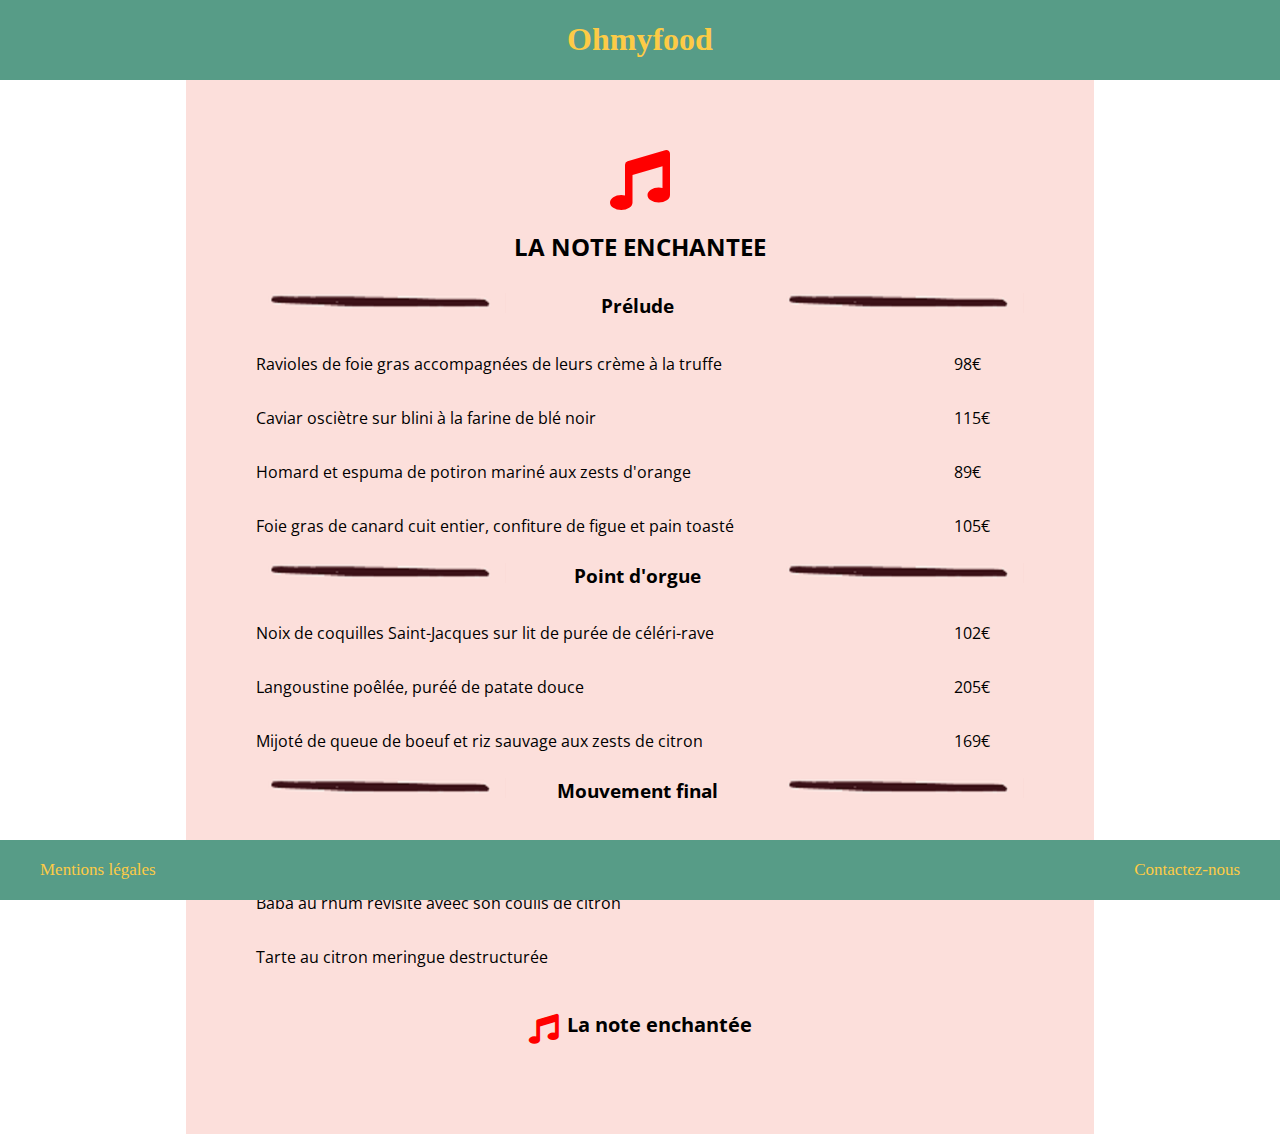
==== commit e6201ab5: "Fini" ====
--- a/menu1.html
+++ b/menu1.html
@@ -5,6 +5,7 @@
     <meta charset="utf-8" />
     <link rel="stylesheet" href="scss/menu1.css"/>
     <link rel="stylesheet" href="https://use.fontawesome.com/releases/v5.12.0/css/all.css">
+    <link href="https://fonts.googleapis.com/css2?family=Open+Sans&display=swap" rel="stylesheet"> 
     <meta name="viewport" content="width=device-width, initial-scale=1.0">
     <title> La Note Enchantée </title>
 </head>
--- a/scss/menu1.css
+++ b/scss/menu1.css
@@ -33,7 +33,6 @@
   width: 60%;
   margin-left: auto;
   margin-right: auto;
-  font-family: cursive;
   padding: 70px;
 }
 
@@ -246,6 +245,7 @@
 .menu {
   background-color: #fcdfdb;
   color: black;
+  font-family: 'Open Sans', sans-serif, cursive;
 }
 
 h3::after {
